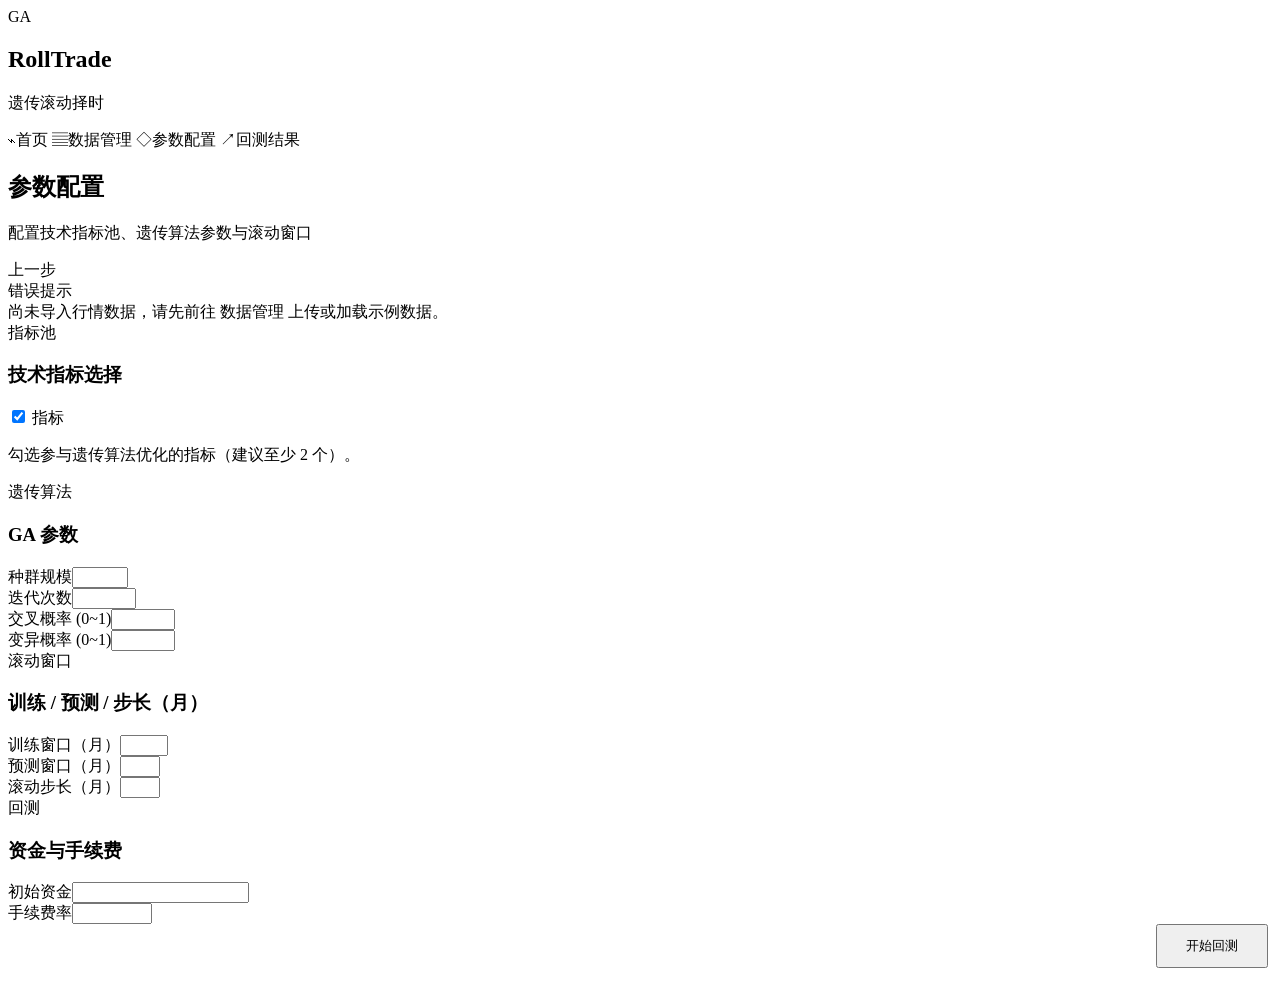
==== src/main/resources/templates/config.html @ 2097421e "第一版代码" ====
<!DOCTYPE html>
<html lang="zh-CN" xmlns:th="http://www.thymeleaf.org">
<head>
  <meta charset="UTF-8">
  <meta name="viewport" content="width=device-width, initial-scale=1.0">
  <title>GA RollTrade · 参数配置</title>
  <link rel="stylesheet" th:href="@{/css/app.css}">
</head>
<body>
<div class="app-shell">
  <aside class="sidebar">
    <div class="brand">
      <div class="brand-mark">GA</div>
      <div><h1>RollTrade</h1><p>遗传滚动择时</p></div>
    </div>
    <nav class="nav-list">
      <a class="nav-item" th:href="@{/}"><span class="nav-icon">⌁</span><span>首页</span></a>
      <a class="nav-item" th:href="@{/data}"><span class="nav-icon">▤</span><span>数据管理</span></a>
      <a class="nav-item active" th:href="@{/config}"><span class="nav-icon">◇</span><span>参数配置</span></a>
      <a class="nav-item" th:href="@{/result}"><span class="nav-icon">↗</span><span>回测结果</span></a>
    </nav>
  </aside>

  <main class="main">
    <header class="topbar">
      <div>
        <h2>参数配置</h2>
        <p>配置技术指标池、遗传算法参数与滚动窗口</p>
      </div>
      <div class="topbar-actions">
        <a class="secondary-button" th:href="@{/data}">上一步</a>
      </div>
    </header>

    <div class="alert alert-error" th:if="${error}" th:text="${error}">错误提示</div>
    <div class="alert alert-error" th:if="${!hasData}">
      尚未导入行情数据，请先前往 <a th:href="@{/data}">数据管理</a> 上传或加载示例数据。
    </div>

    <form th:action="@{/run}" method="post">
      <section class="panel">
        <div class="panel-head"><div><span class="eyebrow">指标池</span><h3>技术指标选择</h3></div></div>
        <div class="panel-body">
          <div class="chip-grid">
            <label class="check-chip" th:each="ind : ${indicators}">
              <input type="checkbox" name="indicators" th:value="${ind}" checked>
              <span th:text="${ind}">指标</span>
            </label>
          </div>
          <p class="hint">勾选参与遗传算法优化的指标（建议至少 2 个）。</p>
        </div>
      </section>

      <section class="panel">
        <div class="panel-head"><div><span class="eyebrow">遗传算法</span><h3>GA 参数</h3></div></div>
        <div class="form-grid">
          <div><label>种群规模</label><input type="number" name="populationSize" th:value="${config.populationSize}" min="20" max="500"></div>
          <div><label>迭代次数</label><input type="number" name="generations" th:value="${config.generations}" min="10" max="1000"></div>
          <div><label>交叉概率 (0~1)</label><input type="number" step="0.01" name="crossoverRate" th:value="${config.crossoverRate}" min="0" max="1"></div>
          <div><label>变异概率 (0~1)</label><input type="number" step="0.01" name="mutationRate" th:value="${config.mutationRate}" min="0" max="1"></div>
        </div>
      </section>

      <section class="panel">
        <div class="panel-head"><div><span class="eyebrow">滚动窗口</span><h3>训练 / 预测 / 步长（月）</h3></div></div>
        <div class="form-grid">
          <div><label>训练窗口（月）</label><input type="number" name="trainMonths" th:value="${config.trainMonths}" min="1" max="12"></div>
          <div><label>预测窗口（月）</label><input type="number" name="predictMonths" th:value="${config.predictMonths}" min="1" max="6"></div>
          <div><label>滚动步长（月）</label><input type="number" name="stepMonths" th:value="${config.stepMonths}" min="1" max="6"></div>
        </div>
      </section>

      <section class="panel">
        <div class="panel-head"><div><span class="eyebrow">回测</span><h3>资金与手续费</h3></div></div>
        <div class="form-grid">
          <div><label>初始资金</label><input type="number" name="initialCapital" th:value="${config.initialCapital}" min="1000"></div>
          <div><label>手续费率</label><input type="number" step="0.0001" name="commissionRate" th:value="${config.commissionRate}" min="0" max="0.01"></div>
        </div>
      </section>

      <div style="text-align:right;padding:0 4px 24px">
        <button type="submit" class="primary-button" style="min-height:44px;padding:0 28px" th:disabled="${!hasData}">开始回测</button>
      </div>
    </form>
  </main>
</div>
</body>
</html>
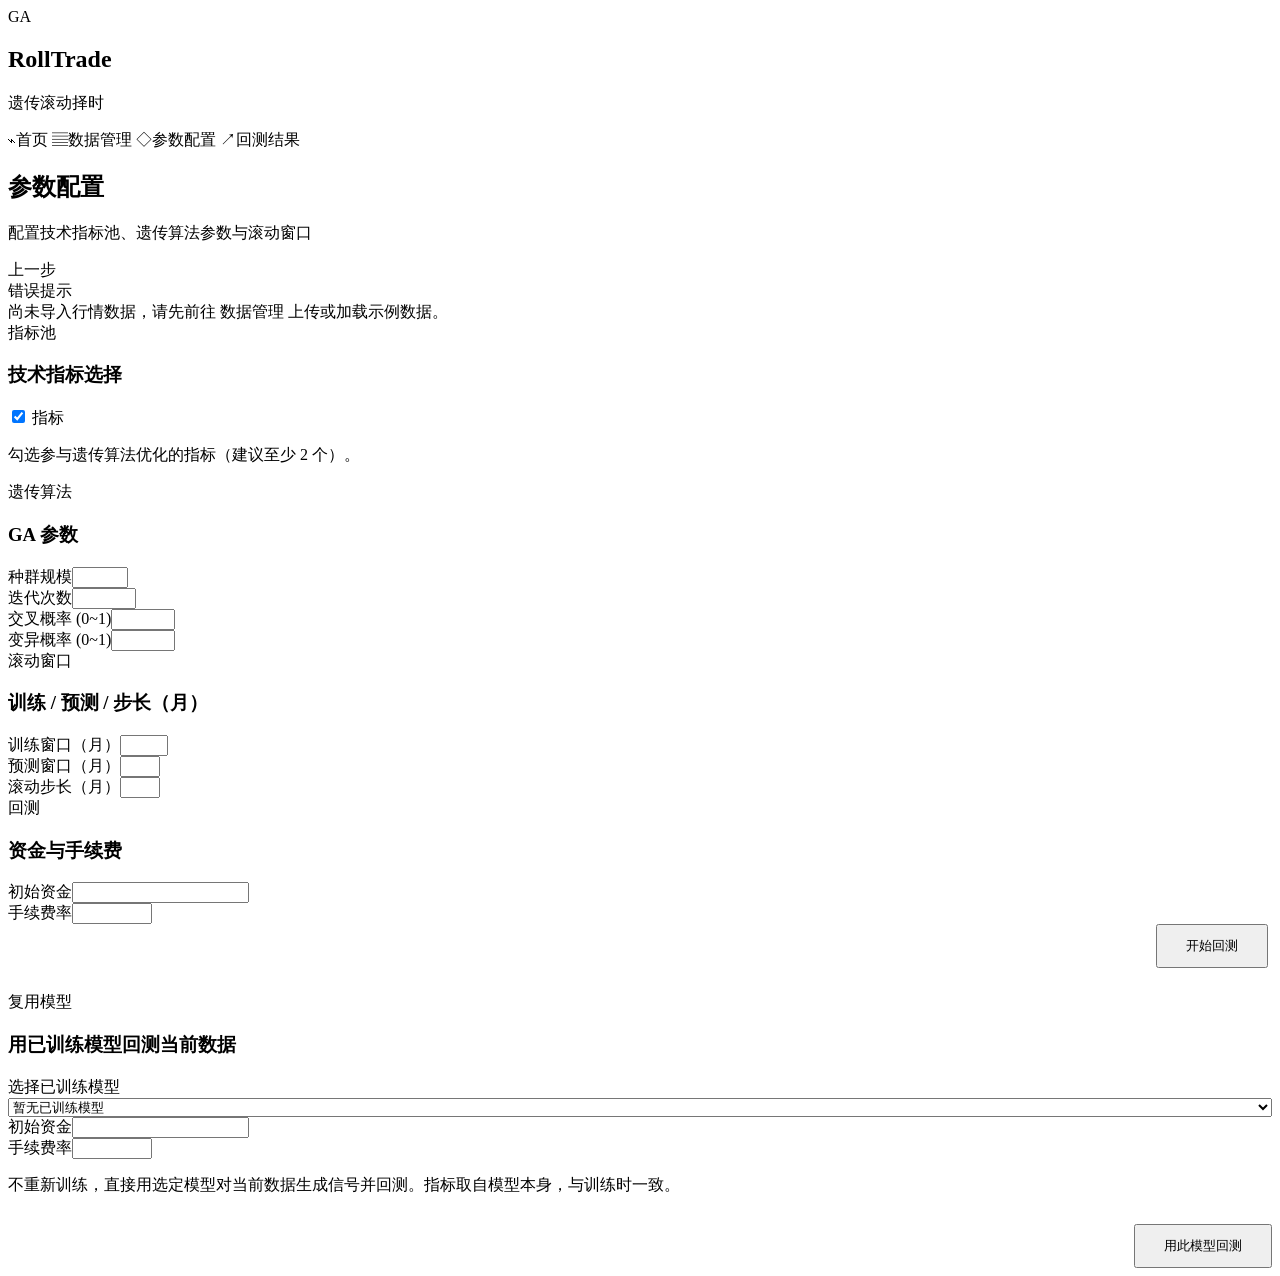
==== commit bf61fa2b: "修改" ====
--- a/src/main/resources/templates/config.html
+++ b/src/main/resources/templates/config.html
@@ -64,7 +64,7 @@
       <section class="panel">
         <div class="panel-head"><div><span class="eyebrow">滚动窗口</span><h3>训练 / 预测 / 步长（月）</h3></div></div>
         <div class="form-grid">
-          <div><label>训练窗口（月）</label><input type="number" name="trainMonths" th:value="${config.trainMonths}" min="1" max="12"></div>
+          <div><label>训练窗口（月）</label><input type="number" name="trainMonths" th:value="${config.trainMonths}" min="1" max="60"></div>
           <div><label>预测窗口（月）</label><input type="number" name="predictMonths" th:value="${config.predictMonths}" min="1" max="6"></div>
           <div><label>滚动步长（月）</label><input type="number" name="stepMonths" th:value="${config.stepMonths}" min="1" max="6"></div>
         </div>
@@ -82,6 +82,31 @@
         <button type="submit" class="primary-button" style="min-height:44px;padding:0 28px" th:disabled="${!hasData}">开始回测</button>
       </div>
     </form>
+
+    <form th:action="@{/backtest-model}" method="post">
+      <section class="panel">
+        <div class="panel-head"><div><span class="eyebrow">复用模型</span><h3>用已训练模型回测当前数据</h3></div></div>
+        <div class="panel-body">
+          <div class="form-grid">
+            <div>
+              <label>选择已训练模型</label>
+              <select name="modelId" th:disabled="${models == null or models.isEmpty() or !hasData}" style="width:100%">
+                <option value="" th:if="${models == null or models.isEmpty()}">暂无已训练模型</option>
+                <option th:each="m : ${models}" th:value="${m.id}"
+                        th:text="${m.modelName + ' · fitness=' + #numbers.formatDecimal(m.fitness, 1, 4)}">模型</option>
+              </select>
+            </div>
+            <div><label>初始资金</label><input type="number" name="initialCapital" th:value="${config.initialCapital}" min="1000"></div>
+            <div><label>手续费率</label><input type="number" step="0.0001" name="commissionRate" th:value="${config.commissionRate}" min="0" max="0.01"></div>
+          </div>
+          <p class="hint">不重新训练，直接用选定模型对当前数据生成信号并回测。指标取自模型本身，与训练时一致。</p>
+          <div style="text-align:right;padding-top:12px">
+            <button type="submit" class="secondary-button" style="min-height:44px;padding:0 28px"
+                    th:disabled="${models == null or models.isEmpty() or !hasData}">用此模型回测</button>
+          </div>
+        </div>
+      </section>
+    </form>
   </main>
 </div>
 </body>
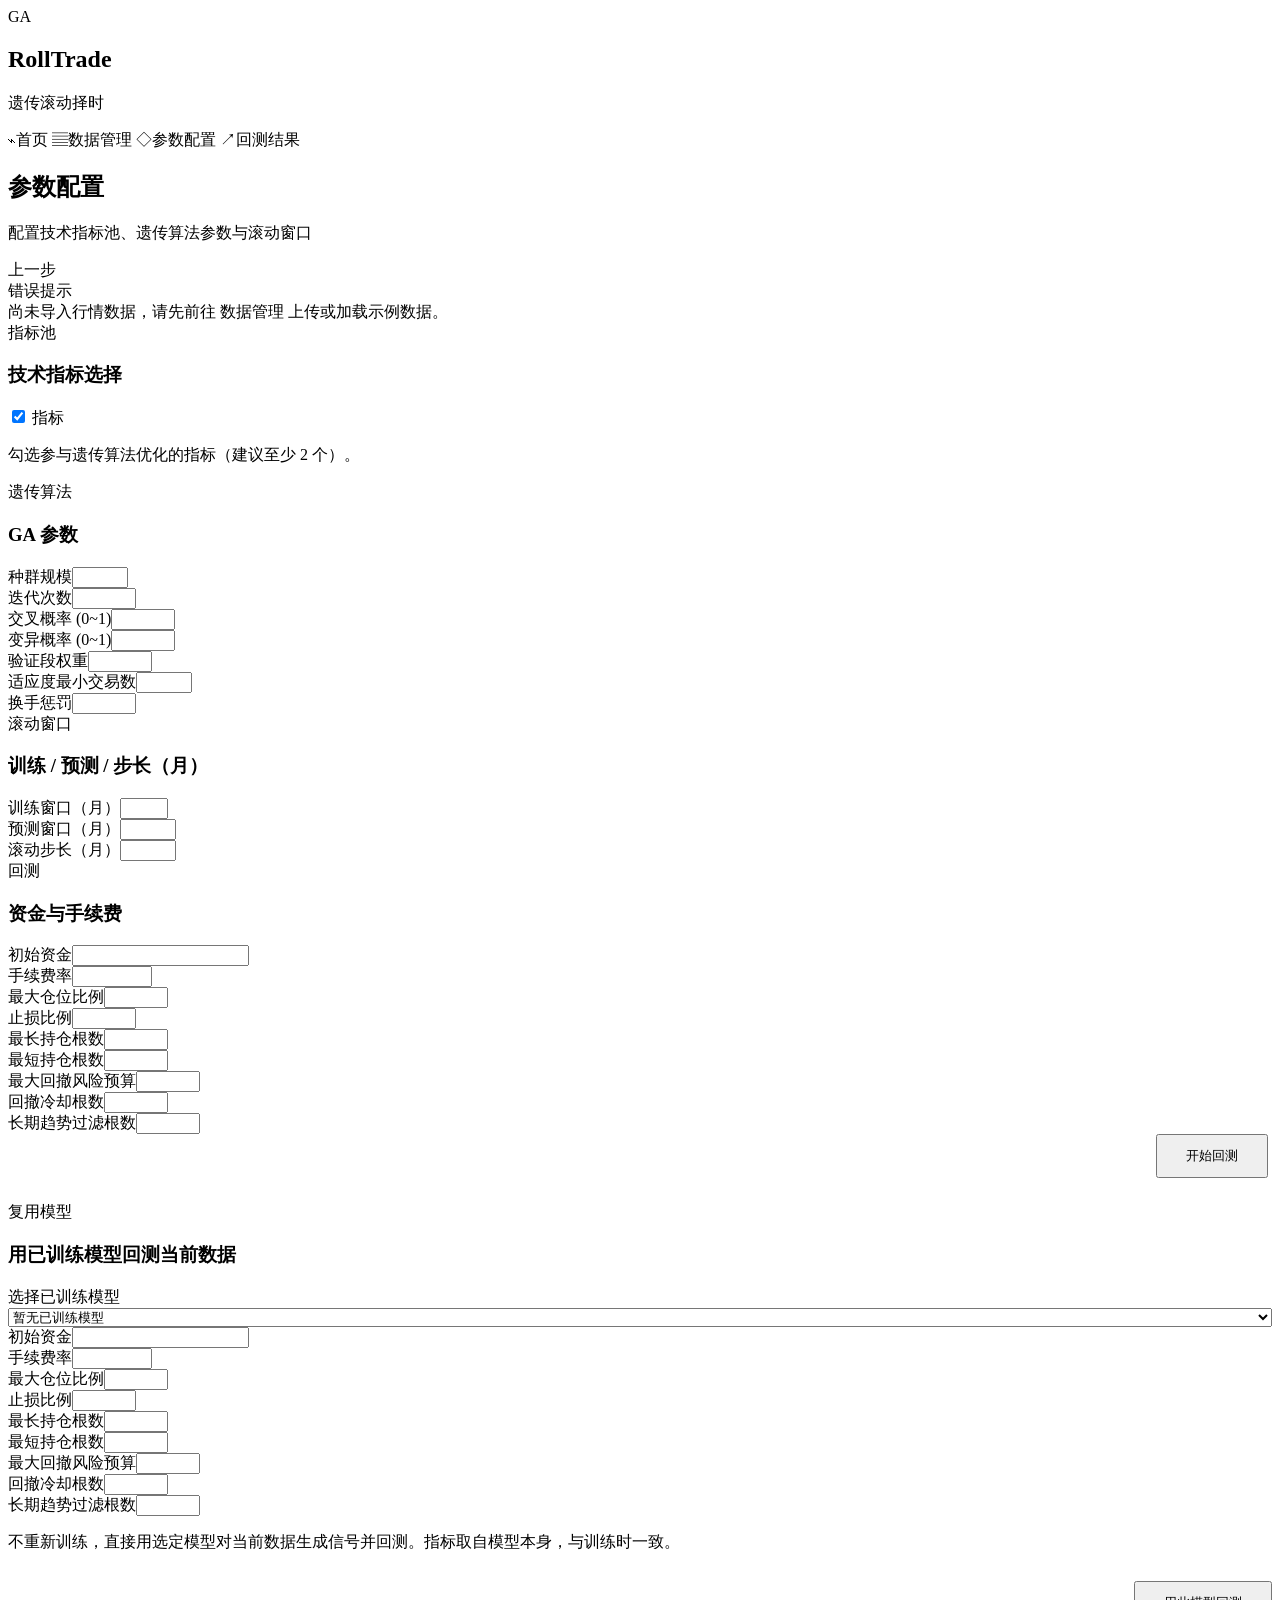
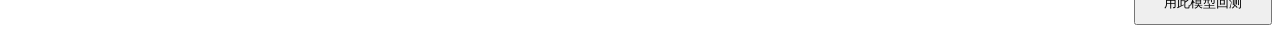
==== commit fa4db752: "第一周周报" ====
--- a/src/main/resources/templates/config.html
+++ b/src/main/resources/templates/config.html
@@ -58,6 +58,9 @@
           <div><label>迭代次数</label><input type="number" name="generations" th:value="${config.generations}" min="10" max="1000"></div>
           <div><label>交叉概率 (0~1)</label><input type="number" step="0.01" name="crossoverRate" th:value="${config.crossoverRate}" min="0" max="1"></div>
           <div><label>变异概率 (0~1)</label><input type="number" step="0.01" name="mutationRate" th:value="${config.mutationRate}" min="0" max="1"></div>
+          <div><label>验证段权重</label><input type="number" step="0.05" name="validationWeight" th:value="${config.validationWeight}" min="0" max="1"></div>
+          <div><label>适应度最小交易数</label><input type="number" name="minTradesForFitness" th:value="${config.minTradesForFitness}" min="1" max="100"></div>
+          <div><label>换手惩罚</label><input type="number" step="0.01" name="turnoverPenalty" th:value="${config.turnoverPenalty}" min="0" max="1"></div>
         </div>
       </section>
 
@@ -65,8 +68,8 @@
         <div class="panel-head"><div><span class="eyebrow">滚动窗口</span><h3>训练 / 预测 / 步长（月）</h3></div></div>
         <div class="form-grid">
           <div><label>训练窗口（月）</label><input type="number" name="trainMonths" th:value="${config.trainMonths}" min="1" max="60"></div>
-          <div><label>预测窗口（月）</label><input type="number" name="predictMonths" th:value="${config.predictMonths}" min="1" max="6"></div>
-          <div><label>滚动步长（月）</label><input type="number" name="stepMonths" th:value="${config.stepMonths}" min="1" max="6"></div>
+          <div><label>预测窗口（月）</label><input type="number" name="predictMonths" th:value="${config.predictMonths}" min="1" max="120"></div>
+          <div><label>滚动步长（月）</label><input type="number" name="stepMonths" th:value="${config.stepMonths}" min="1" max="120"></div>
         </div>
       </section>
 
@@ -75,6 +78,13 @@
         <div class="form-grid">
           <div><label>初始资金</label><input type="number" name="initialCapital" th:value="${config.initialCapital}" min="1000"></div>
           <div><label>手续费率</label><input type="number" step="0.0001" name="commissionRate" th:value="${config.commissionRate}" min="0" max="0.01"></div>
+          <div><label>最大仓位比例</label><input type="number" step="0.05" name="maxPositionRatio" th:value="${config.maxPositionRatio}" min="0.05" max="1"></div>
+          <div><label>止损比例</label><input type="number" step="0.01" name="stopLossRatio" th:value="${config.stopLossRatio}" min="0" max="1"></div>
+          <div><label>最长持仓根数</label><input type="number" name="maxHoldingBars" th:value="${config.maxHoldingBars}" min="0" max="1000"></div>
+          <div><label>最短持仓根数</label><input type="number" name="minHoldingBars" th:value="${config.minHoldingBars}" min="0" max="1000"></div>
+          <div><label>最大回撤风险预算</label><input type="number" step="0.01" name="maxDrawdownLimit" th:value="${config.maxDrawdownLimit}" min="0" max="1"></div>
+          <div><label>回撤冷却根数</label><input type="number" name="drawdownCooldownBars" th:value="${config.drawdownCooldownBars}" min="0" max="1000"></div>
+          <div><label>长期趋势过滤根数</label><input type="number" name="trendFilterBars" th:value="${config.trendFilterBars}" min="0" max="2000"></div>
         </div>
       </section>
 
@@ -98,6 +108,13 @@
             </div>
             <div><label>初始资金</label><input type="number" name="initialCapital" th:value="${config.initialCapital}" min="1000"></div>
             <div><label>手续费率</label><input type="number" step="0.0001" name="commissionRate" th:value="${config.commissionRate}" min="0" max="0.01"></div>
+            <div><label>最大仓位比例</label><input type="number" step="0.05" name="maxPositionRatio" th:value="${config.maxPositionRatio}" min="0.05" max="1"></div>
+            <div><label>止损比例</label><input type="number" step="0.01" name="stopLossRatio" th:value="${config.stopLossRatio}" min="0" max="1"></div>
+            <div><label>最长持仓根数</label><input type="number" name="maxHoldingBars" th:value="${config.maxHoldingBars}" min="0" max="1000"></div>
+            <div><label>最短持仓根数</label><input type="number" name="minHoldingBars" th:value="${config.minHoldingBars}" min="0" max="1000"></div>
+            <div><label>最大回撤风险预算</label><input type="number" step="0.01" name="maxDrawdownLimit" th:value="${config.maxDrawdownLimit}" min="0" max="1"></div>
+            <div><label>回撤冷却根数</label><input type="number" name="drawdownCooldownBars" th:value="${config.drawdownCooldownBars}" min="0" max="1000"></div>
+            <div><label>长期趋势过滤根数</label><input type="number" name="trendFilterBars" th:value="${config.trendFilterBars}" min="0" max="2000"></div>
           </div>
           <p class="hint">不重新训练，直接用选定模型对当前数据生成信号并回测。指标取自模型本身，与训练时一致。</p>
           <div style="text-align:right;padding-top:12px">
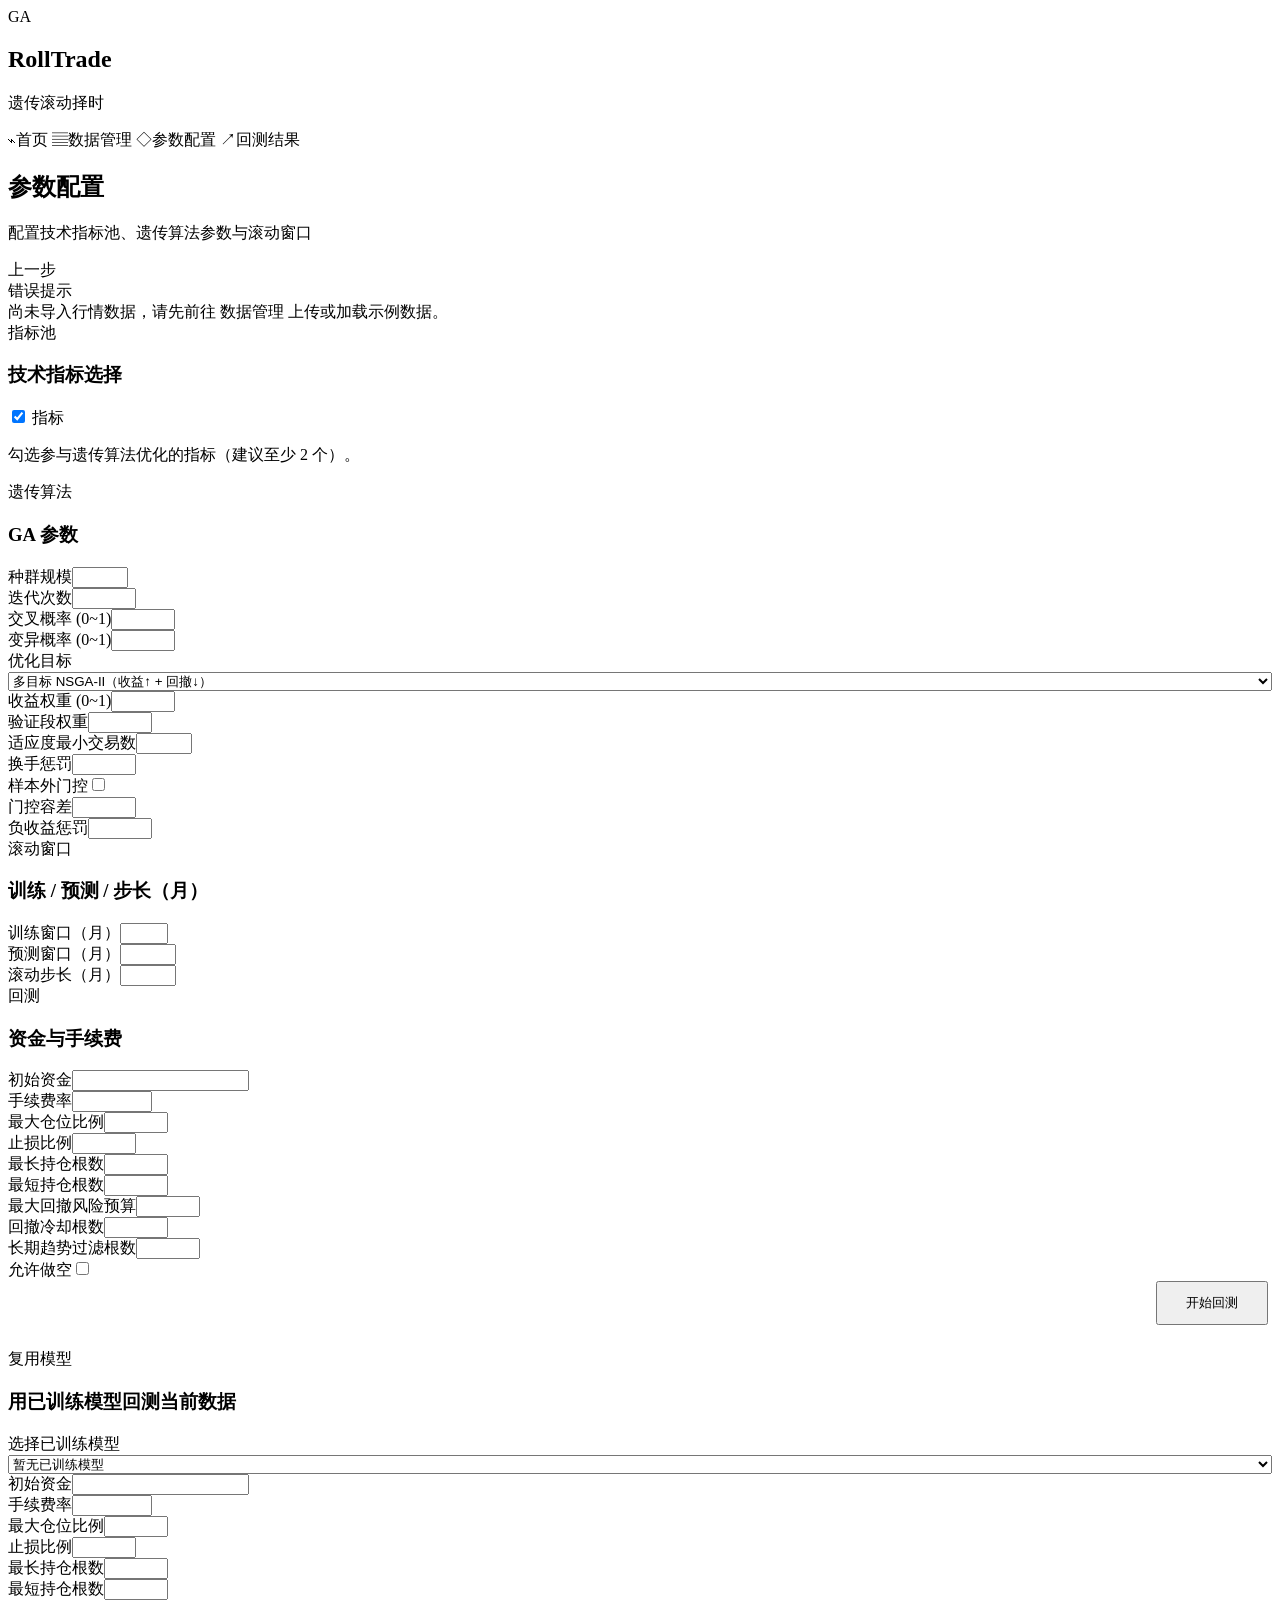
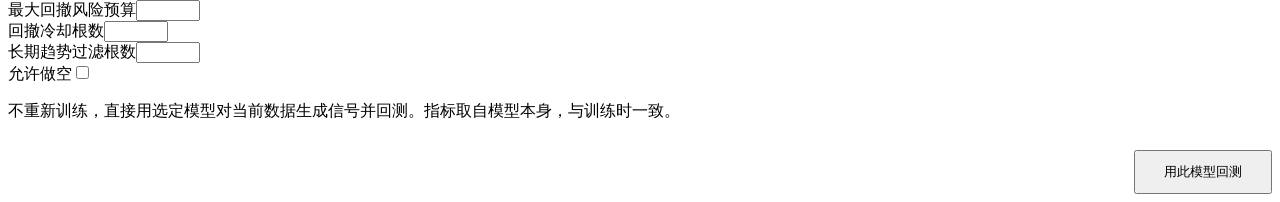
==== commit 456561d8: "优化" ====
--- a/src/main/resources/templates/config.html
+++ b/src/main/resources/templates/config.html
@@ -58,9 +58,19 @@
           <div><label>迭代次数</label><input type="number" name="generations" th:value="${config.generations}" min="10" max="1000"></div>
           <div><label>交叉概率 (0~1)</label><input type="number" step="0.01" name="crossoverRate" th:value="${config.crossoverRate}" min="0" max="1"></div>
           <div><label>变异概率 (0~1)</label><input type="number" step="0.01" name="mutationRate" th:value="${config.mutationRate}" min="0" max="1"></div>
+          <div><label>优化目标</label>
+            <select name="optimizationMode" style="width:100%">
+              <option value="pareto" th:selected="${config.optimizationMode == 'pareto'}">多目标 NSGA-II（收益↑ + 回撤↓）</option>
+              <option value="weighted" th:selected="${config.optimizationMode == 'weighted'}">五维加权单目标</option>
+            </select>
+          </div>
+          <div><label>收益权重 (0~1)</label><input type="number" step="0.05" name="paretoReturnWeight" th:value="${config.paretoReturnWeight}" min="0" max="1"></div>
           <div><label>验证段权重</label><input type="number" step="0.05" name="validationWeight" th:value="${config.validationWeight}" min="0" max="1"></div>
           <div><label>适应度最小交易数</label><input type="number" name="minTradesForFitness" th:value="${config.minTradesForFitness}" min="1" max="100"></div>
           <div><label>换手惩罚</label><input type="number" step="0.01" name="turnoverPenalty" th:value="${config.turnoverPenalty}" min="0" max="1"></div>
+          <div><label>样本外门控</label><input type="checkbox" name="validationGateEnabled" th:checked="${config.validationGateEnabled}"></div>
+          <div><label>门控容差</label><input type="number" step="0.01" name="validationGateMargin" th:value="${config.validationGateMargin}" min="0" max="0.5"></div>
+          <div><label>负收益惩罚</label><input type="number" step="0.05" name="negativeReturnPenalty" th:value="${config.negativeReturnPenalty}" min="0" max="2"></div>
         </div>
       </section>
 
@@ -85,6 +95,7 @@
           <div><label>最大回撤风险预算</label><input type="number" step="0.01" name="maxDrawdownLimit" th:value="${config.maxDrawdownLimit}" min="0" max="1"></div>
           <div><label>回撤冷却根数</label><input type="number" name="drawdownCooldownBars" th:value="${config.drawdownCooldownBars}" min="0" max="1000"></div>
           <div><label>长期趋势过滤根数</label><input type="number" name="trendFilterBars" th:value="${config.trendFilterBars}" min="0" max="2000"></div>
+          <div><label>允许做空</label><input type="checkbox" name="allowShortPositions" th:checked="${config.allowShortPositions}"></div>
         </div>
       </section>
 
@@ -114,7 +125,8 @@
             <div><label>最短持仓根数</label><input type="number" name="minHoldingBars" th:value="${config.minHoldingBars}" min="0" max="1000"></div>
             <div><label>最大回撤风险预算</label><input type="number" step="0.01" name="maxDrawdownLimit" th:value="${config.maxDrawdownLimit}" min="0" max="1"></div>
             <div><label>回撤冷却根数</label><input type="number" name="drawdownCooldownBars" th:value="${config.drawdownCooldownBars}" min="0" max="1000"></div>
-            <div><label>长期趋势过滤根数</label><input type="number" name="trendFilterBars" th:value="${config.trendFilterBars}" min="0" max="2000"></div>
+          <div><label>长期趋势过滤根数</label><input type="number" name="trendFilterBars" th:value="${config.trendFilterBars}" min="0" max="2000"></div>
+          <div><label>允许做空</label><input type="checkbox" name="allowShortPositions" th:checked="${config.allowShortPositions}"></div>
           </div>
           <p class="hint">不重新训练，直接用选定模型对当前数据生成信号并回测。指标取自模型本身，与训练时一致。</p>
           <div style="text-align:right;padding-top:12px">
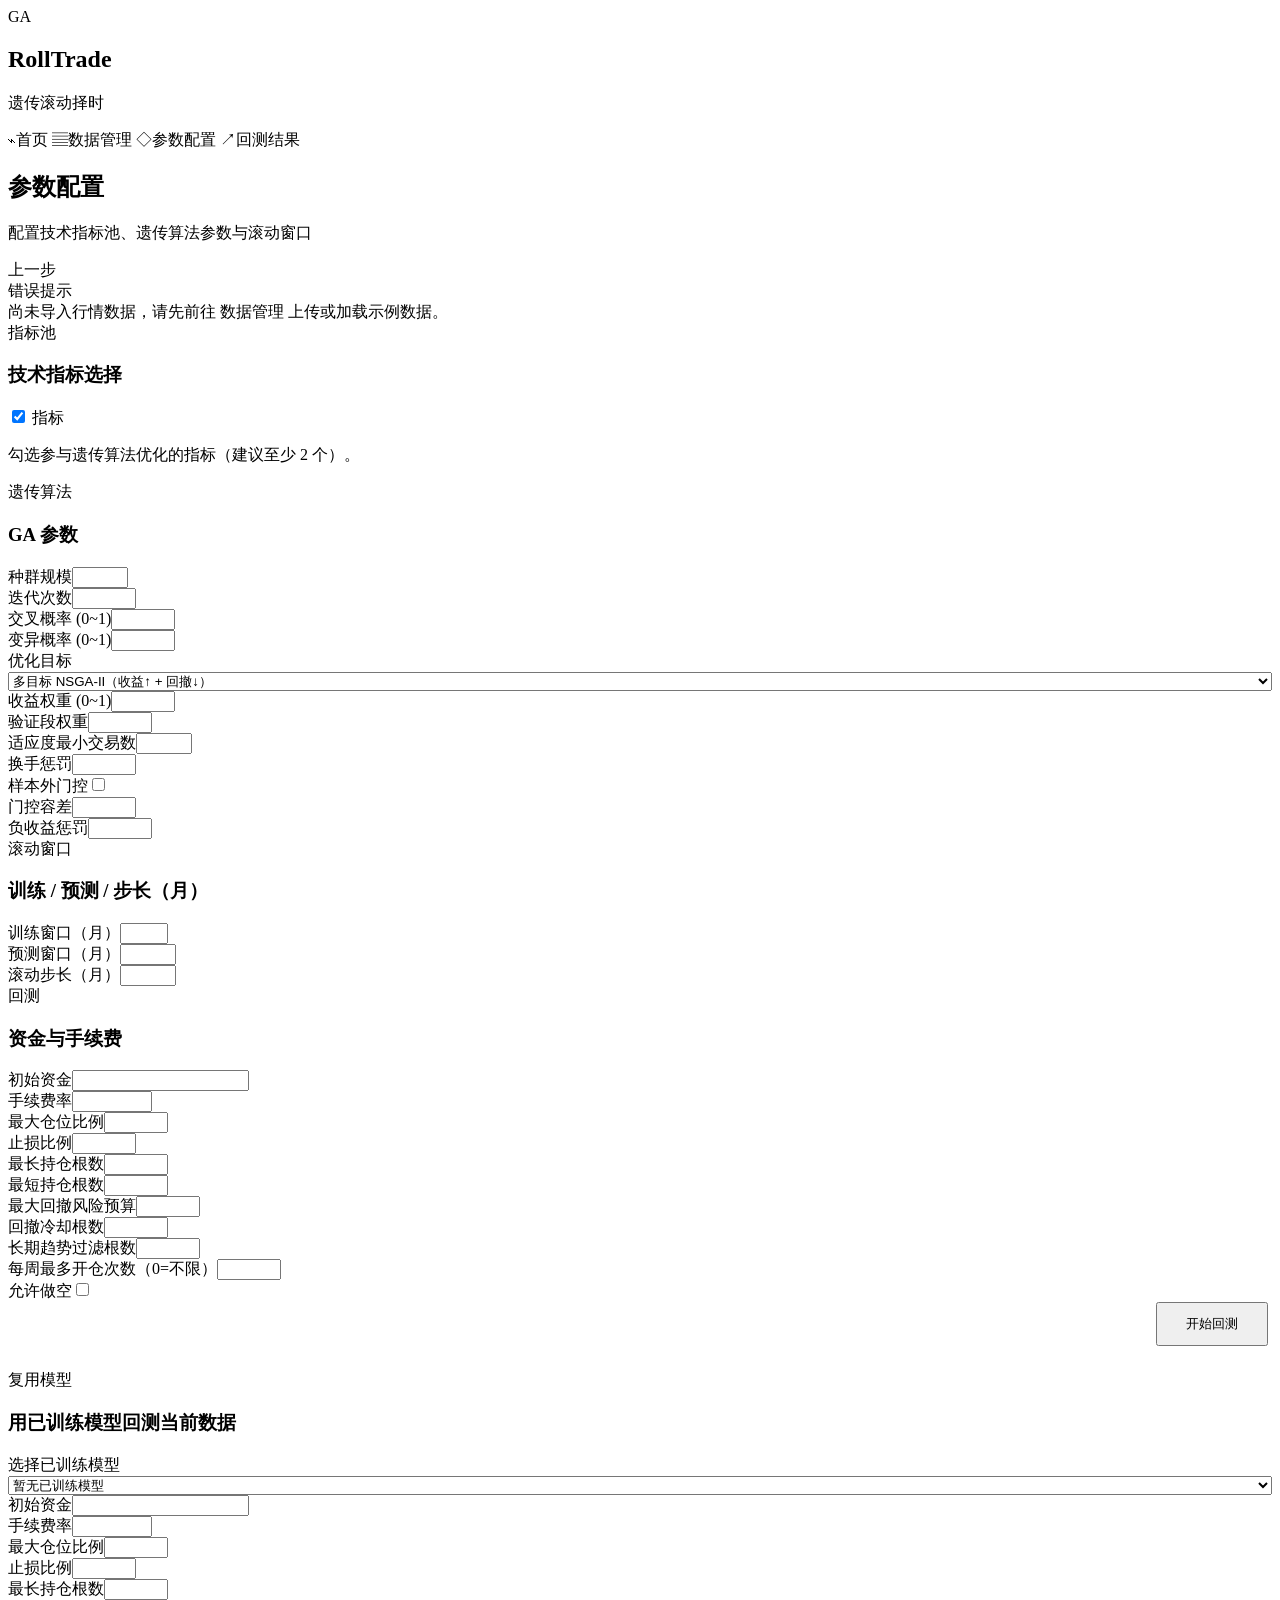
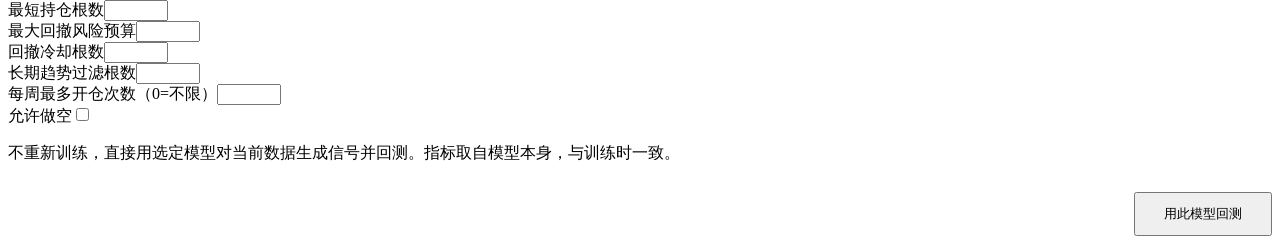
==== commit 671d86ec: "修改" ====
--- a/src/main/resources/templates/config.html
+++ b/src/main/resources/templates/config.html
@@ -95,6 +95,7 @@
           <div><label>最大回撤风险预算</label><input type="number" step="0.01" name="maxDrawdownLimit" th:value="${config.maxDrawdownLimit}" min="0" max="1"></div>
           <div><label>回撤冷却根数</label><input type="number" name="drawdownCooldownBars" th:value="${config.drawdownCooldownBars}" min="0" max="1000"></div>
           <div><label>长期趋势过滤根数</label><input type="number" name="trendFilterBars" th:value="${config.trendFilterBars}" min="0" max="2000"></div>
+          <div><label>每周最多开仓次数（0=不限）</label><input type="number" name="maxTradesPerWeek" th:value="${config.maxTradesPerWeek}" min="0" max="1000"></div>
           <div><label>允许做空</label><input type="checkbox" name="allowShortPositions" th:checked="${config.allowShortPositions}"></div>
         </div>
       </section>
@@ -126,6 +127,7 @@
             <div><label>最大回撤风险预算</label><input type="number" step="0.01" name="maxDrawdownLimit" th:value="${config.maxDrawdownLimit}" min="0" max="1"></div>
             <div><label>回撤冷却根数</label><input type="number" name="drawdownCooldownBars" th:value="${config.drawdownCooldownBars}" min="0" max="1000"></div>
           <div><label>长期趋势过滤根数</label><input type="number" name="trendFilterBars" th:value="${config.trendFilterBars}" min="0" max="2000"></div>
+          <div><label>每周最多开仓次数（0=不限）</label><input type="number" name="maxTradesPerWeek" th:value="${config.maxTradesPerWeek}" min="0" max="1000"></div>
           <div><label>允许做空</label><input type="checkbox" name="allowShortPositions" th:checked="${config.allowShortPositions}"></div>
           </div>
           <p class="hint">不重新训练，直接用选定模型对当前数据生成信号并回测。指标取自模型本身，与训练时一致。</p>
